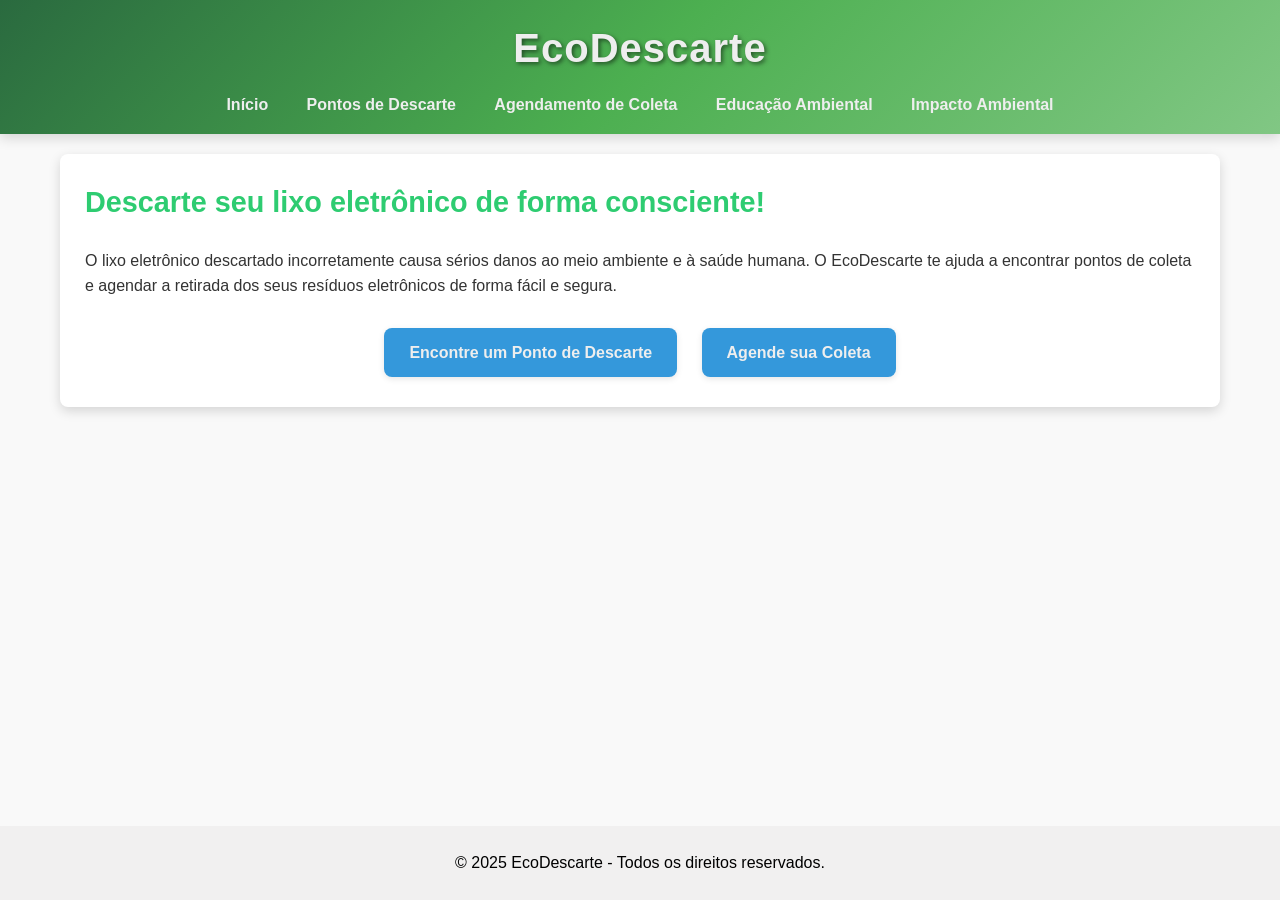
==== index.html @ f3ffeaec "ECO 2026 - SEGUNDA ENTREGA" ====
<!DOCTYPE html>
<html lang="pt-br">
<head>
    <meta charset="UTF-8">
    <meta name="viewport" content="width=device-width, initial-scale=1.0">
    <title>EcoDescarte - Descarte Consciente de Resíduos Eletrônicos</title>
    <link rel="stylesheet" href="css/style.css">
</head>
<body>
<header>
    <h1>EcoDescarte</h1>
    <nav>
        <button class="menu-toggle" aria-expanded="false" aria-controls="main-menu" aria-label="Abrir menu de navegação">☰ Menu</button>
        <ul class="menu" id="main-menu"> 
            <li><a href="index.html">Início</a></li>
            <li><a href="mapa.html">Pontos de Descarte</a></li>
            <li><a href="agendamento.html">Agendamento de Coleta</a></li>
            <li><a href="educacional.html">Educação Ambiental</a></li>
            <li><a href="impacto.html">Impacto Ambiental</a></li>
            </ul>
    </nav>
</header>

    <main>
        <section id="inicio">
            <h2>Descarte seu lixo eletrônico de forma consciente!</h2>
            <p>O lixo eletrônico descartado incorretamente causa sérios danos ao meio ambiente e à saúde humana. O EcoDescarte te ajuda a encontrar pontos de coleta e agendar a retirada dos seus resíduos eletrônicos de forma fácil e segura.</p>
            <div class="call-to-action">
                <a href="mapa.html" class="button">Encontre um Ponto de Descarte</a>
                <a href="gendamento.html" class="button">Agende sua Coleta</a>
            </div>
        </section>
    </main>

    <footer>
        <p>&copy; 2025 EcoDescarte - Todos os direitos reservados.</p>
    </footer>

  </body>
  <script src="js/script.js"></script>
</html>
---- css/style.css ----
:root {
    --primary-color: #2ecc71; /* Verde Esmeralda */
    --secondary-color: #3498db; /* Azul Vibrante */
    --accent-color: #f39c12; /* Laranja Queimado */
    
    --text-color-primary: #333;
    --text-color-secondary: #eee; /* Para texto sobre fundos escuros/coloridos */
    --text-color-on-menu: #ffffff; /* Especificamente para texto do menu mobile */
    
    --bg-color-primary: #f9f9f9;
    --bg-color-secondary: #fff; /* Fundo de seções, cards */
    
    /* Gradiente verde para HEADER */
    --bg-green-gradient-start: #2A6A3F;
    --bg-green-gradient-mid: #4CAF50;
    --bg-green-gradient-end: #81C784;
    
    --bg-header-gradient: linear-gradient(135deg, var(--bg-green-gradient-start), var(--bg-green-gradient-mid), var(--bg-green-gradient-end));
    --bg-mobile-menu: var(--bg-green-gradient-start); /* Fundo sólido para menu mobile */
    
    --border-radius: 8px;
    --box-shadow: 0 4px 12px rgba(0, 0, 0, 0.15);
    --transition: all 0.3s ease-in-out;
}

/* Reset básico e Box Sizing */
* {
    box-sizing: border-box;
    margin: 0;
    padding: 0;
}

body {
    font-family: 'Segoe UI', Tahoma, Geneva, Verdana, sans-serif;
    background: var(--bg-color-primary);
    color: var(--text-color-primary);
    line-height: 1.6;
    overflow-x: hidden; /* Prevenir scroll horizontal */
    display: flex;
    flex-direction: column;
    min-height: 100vh;
    transition: background-color 0.3s, color 0.3s; /* Para transição de tema */
}

body.no-scroll {
    overflow-y: hidden; /* Prevenir scroll do body quando menu mobile estiver aberto */
}

/* Estilos para Tema Escuro (Exemplo) */
body.dark-theme {
    --primary-color: #27ae60;
    --secondary-color: #2980b9;
    --accent-color: #d35400;
    --text-color-primary: #f0f0f0;
    --text-color-secondary: #1a1a1a;
    --bg-color-primary: #2c3e50;
    --bg-color-secondary: #34495e;
    --bg-header-gradient: linear-gradient(135deg, #1e4e2f, #3a8e40, #66a269);
    --bg-mobile-menu: #1e4e2f;
    --box-shadow: 0 4px 12px rgba(0, 0, 0, 0.3);
}

header {
    background: var(--bg-header-gradient);
    color: var(--text-color-secondary); /* Texto no header será branco/claro */
    padding: 1em 0; /* Ajustado padding */
    text-align: center;
    box-shadow: var(--box-shadow);
    position: relative; /* Para ancorar o menu mobile se necessário */
    z-index: 1001; /* Header acima do menu que pode estar abaixo */
}

header h1 {
    margin-bottom: 0.3em;
    font-size: 2.5em; /* Ajustado */
    letter-spacing: 1px;
    font-weight: 700;
    text-shadow: 2px 2px 4px rgba(0, 0, 0, 0.5);
}

nav {
    position: relative; /* Para o menu mobile se posicionar em relação à nav */
}

nav ul.menu {
    list-style: none;
    padding: 0;
    margin: 0;
    display: flex;
    justify-content: center;
    align-items: center;
}

nav ul.menu li {
    margin: 0 1.2em; /* Ajustado */
}

nav ul.menu li a {
    color: var(--text-color-secondary); /* Cor do texto dos links do menu no header */
    text-decoration: none;
    font-weight: bold;
    padding: 0.5em 0;
    transition: color 0.3s ease;
}

nav ul.menu li a:hover {
    color: var(--accent-color);
}

/* Botão do Menu Mobile (Hamburguer) */
.menu-toggle {
    display: none; /* Escondido por padrão em telas maiores */
    background: none;
    border: none;
    color: var(--text-color-secondary); /* Cor do ícone/texto do hamburguer */
    font-size: 1.8em; /* Tamanho do ícone/texto */
    padding: 5px 5px;
    cursor: pointer;
    user-select: none;
    position: absolute; /* Para posicionar dentro do header/nav */
    right: 20px;
    top: 50%;
    transform: translateY(-80%);
    line-height: 1
}

main {
    flex-grow: 1; /* Faz o main ocupar o espaço restante */
    padding: 20px; /* Padding geral */
    width: 100%;
    max-width: 1200px; /* Limita a largura máxima do conteúdo */
    margin: 0 auto; /* Centraliza o conteúdo */
}

section {
    background-color: var(--bg-color-secondary);
    padding: 25px;
    margin-bottom: 25px;
    border-radius: var(--border-radius);
    box-shadow: var(--box-shadow);
    transition: transform 0.2s ease-in-out, box-shadow 0.2s ease-in-out;
}

section:hover {
    transform: translateY(-5px);
    box-shadow: 0 8px 18px rgba(0,0,0,0.2);
}

h2, h3 {
    color: var(--primary-color);
    margin-bottom: 0.8em;
}

h2 { font-size: 1.8em; }
h3 { font-size: 1.4em; }

.call-to-action {
    margin-top: 1.5em;
    text-align: center;
}

.button {
    display: inline-block;
    background-color: var(--secondary-color);
    color: var(--text-color-secondary);
    padding: 12px 25px;
    text-decoration: none;
    border-radius: var(--border-radius);
    font-weight: bold;
    transition: var(--transition);
    box-shadow: 0 2px 6px rgba(0, 0, 0, 0.1);
    margin: 5px 10px; /* Adicionado margin vertical */
    border: none; /* Caso seja usado em tags button */
    cursor: pointer; /* Para tags button */
}

.button:hover {
    background-color: var(--accent-color);
    transform: scale(1.05);
    box-shadow: 0 4px 8px rgba(0,0,0,0.15);
}

footer {
    background-color: #bdbcbc25;
    color: black;
    text-align: center;
    padding: 1.5em 0;
    width: 100%;
    margin-top: auto; /* Garante que o footer fique no final da página */
}

/* Estilos específicos de formulários */
label {
    display: block;
    margin-bottom: 8px;
    font-weight: bold;
    color: var(--text-color-primary);
}

input[type="text"],
input[type="email"],
input[type="tel"],
input[type="date"],
input[type="number"],
textarea {
    width: 100%; 
    padding: 12px; /* Aumentado padding */
    margin-bottom: 18px; /* Aumentado margem */
    border: 1px solid #ccc; /* Cor de borda mais suave */
    border-radius: var(--border-radius);
    box-sizing: border-box;
    font-size: 1em;
    background-color: var(--bg-color-secondary); /* Fundo do input */
    color: var(--text-color-primary); /* Texto do input */
}

input:focus, textarea:focus {
    outline: none;
    border-color: var(--primary-color);
    box-shadow: 0 0 0 2px rgba(var(--primary-color), 0.2);
}

textarea {
    resize: vertical;
    min-height: 120px;
}

button[type="submit"],
#calculadora-impacto button { /* Estilo unificado para botões de ação */
    padding: 12px 25px;
    background-color: var(--primary-color);
    color: var(--text-color-secondary);
    border: none;
    border-radius: var(--border-radius);
    cursor: pointer;
    font-size: 1.1em;
    font-weight: bold;
    transition: var(--transition);
    box-shadow: 0 2px 6px rgba(0, 0, 0, 0.1);
}

button[type="submit"]:hover,
#calculadora-impacto button:hover {
    background-color: #27ae60; /* Escurecer o primary color no hover */
    transform: scale(1.02);
}

/* Página de Agendamento */
#agendamento-form textarea {
    min-height: 100px; /* Ajustado */
}

/* Página Educacional */
#educacao section { /* Seções dentro da página educacional */
    border: 1px solid #e0e0e0;
    padding: 20px;
    margin-bottom: 20px;
}
#educacao h3 {
    color: var(--secondary-color);
    border-bottom: 2px solid var(--secondary-color);
    padding-bottom: 0.4em;
}
#educacao ul {
    list-style: disc; /* Mais comum */
    padding-left: 25px;
}
#educacao li {
    margin-bottom: 0.6em;
}

/* Calculadora de Impacto */
#calculadora-impacto input[type="number"] {
    width: 100px; /* Aumentado para melhor toque */
    padding: 10px;
}
#resultado-impacto {
    margin-top: 20px;
    font-size: 1.15em; 
    font-weight: bold;
    color: var(--primary-color);
    padding: 15px;
    border: 1px solid var(--primary-color);
    border-radius: var(--border-radius);
    background-color: rgba(46, 204, 113, 0.08); /* Fundo mais sutil */
}

/* Mapa Interativo */
#mapa-interativo #map {
    height: 400px; /* Padrão */
    width: 100%;
    border-radius: var(--border-radius);
    box-shadow: var(--box-shadow);
    margin-bottom: 20px; /* Espaçamento abaixo do mapa */
}
#mapa-interativo .search-controls {
    display: flex;
    flex-wrap: wrap; /* Para quebrar em telas menores */
    gap: 10px;
    align-items: center;
    margin-bottom: 20px; /* Espaçamento */
}
#mapa-interativo .search-controls input[type="text"] {
    flex-grow: 1;
    min-width: 200px; /* Largura mínima */
}
#mapa-interativo .search-controls button {
    padding: 10px 15px;
    background-color: var(--secondary-color);
    color: var(--text-color-secondary);
    border: none;
    border-radius: var(--border-radius);
    cursor: pointer;
    font-weight: bold;
    transition: var(--transition);
}
#mapa-interativo .search-controls button:hover {
    background-color: var(--accent-color);
}


/* --- Media Queries para Responsividade --- */

/* Estilos Mobile (até 768px) */
@media (max-width: 768px) {
    header h1 {
        font-size: 2em; /* Reduzir tamanho do título */
        margin-bottom: 0.5em;
    }

    .menu-toggle {
        display: block; /* Mostrar botão hamburguer */
    }

    nav ul.menu {
        /* Esconder o menu desktop e preparar para o menu mobile */
        display: flex; /* Mantemos flex para flex-direction */
        flex-direction: column;
        position: absolute;
        top: 100%; /* Abaixo do nav/header */
        left: 0;
        width: 100%;
        background-color: var(--bg-mobile-menu); /* Fundo opaco */
        box-shadow: 0 4px 8px rgba(0,0,0,0.2);
        
        max-height: 0; /* Começa fechado */
        overflow: hidden;
        transition: max-height 0.4s cubic-bezier(0.25, 0.1, 0.25, 1); /* Transição suave */
        z-index: 1000; /* Acima do conteúdo da página */
    }

    nav ul.menu.active {
        max-height: 70vh; /* Altura máxima quando aberto (ajuste conforme necessário) */
        overflow-y: auto; /* Scroll se itens excederem altura */
    }

    nav ul.menu li {
        margin: 0;
        width: 100%;
        text-align: center; /* Centralizar texto dos itens */
    }

    nav ul.menu li a {
        display: block; /* Ocupar toda a largura */
        padding: 1em 1.5em; /* Aumentar área de toque */
        color: var(--text-color-on-menu); /* Cor de texto para o menu mobile */
        border-bottom: 1px solid rgba(255, 255, 255, 0.1); /* Separador sutil */
    }
    nav ul.menu li:last-child a {
        border-bottom: none;
    }
    nav ul.menu li a:hover {
        background-color: var(--accent-color); /* Destaque no hover */
        color: var(--text-color-secondary);
    }

    main {
        padding: 15px;
    }
    section {
        padding: 20px;
    }

    .call-to-action .button {
        display: block; /* Botões um abaixo do outro */
        margin: 10px auto; /* Centralizar e espaçar */
        width: 80%;
        max-width: 300px;
    }

    #mapa-interativo .search-controls {
        flex-direction: column; /* Controles de busca um abaixo do outro */
    }
    #mapa-interativo .search-controls input[type="text"],
    #mapa-interativo .search-controls button {
        width: 100%;
    }

    /* Ajustes para o Toggle de Tema se existir */
    .toggle-theme-container {
        border-top: 1px solid rgba(255,255,255,0.1);
        padding: 10px 0;
    }
    .toggle-theme {
        justify-content: center;
        padding: 10px;
    }
}

/* Toggle tema (se você for usar) */
.toggle-theme {
    margin-left: auto; /* No desktop, empurra para a direita se estiver no fluxo principal */
    cursor: pointer;
    display: flex;
    align-items: center;
    gap: 8px;
    padding: 5px 10px; /* Adiciona um pouco de padding */
}
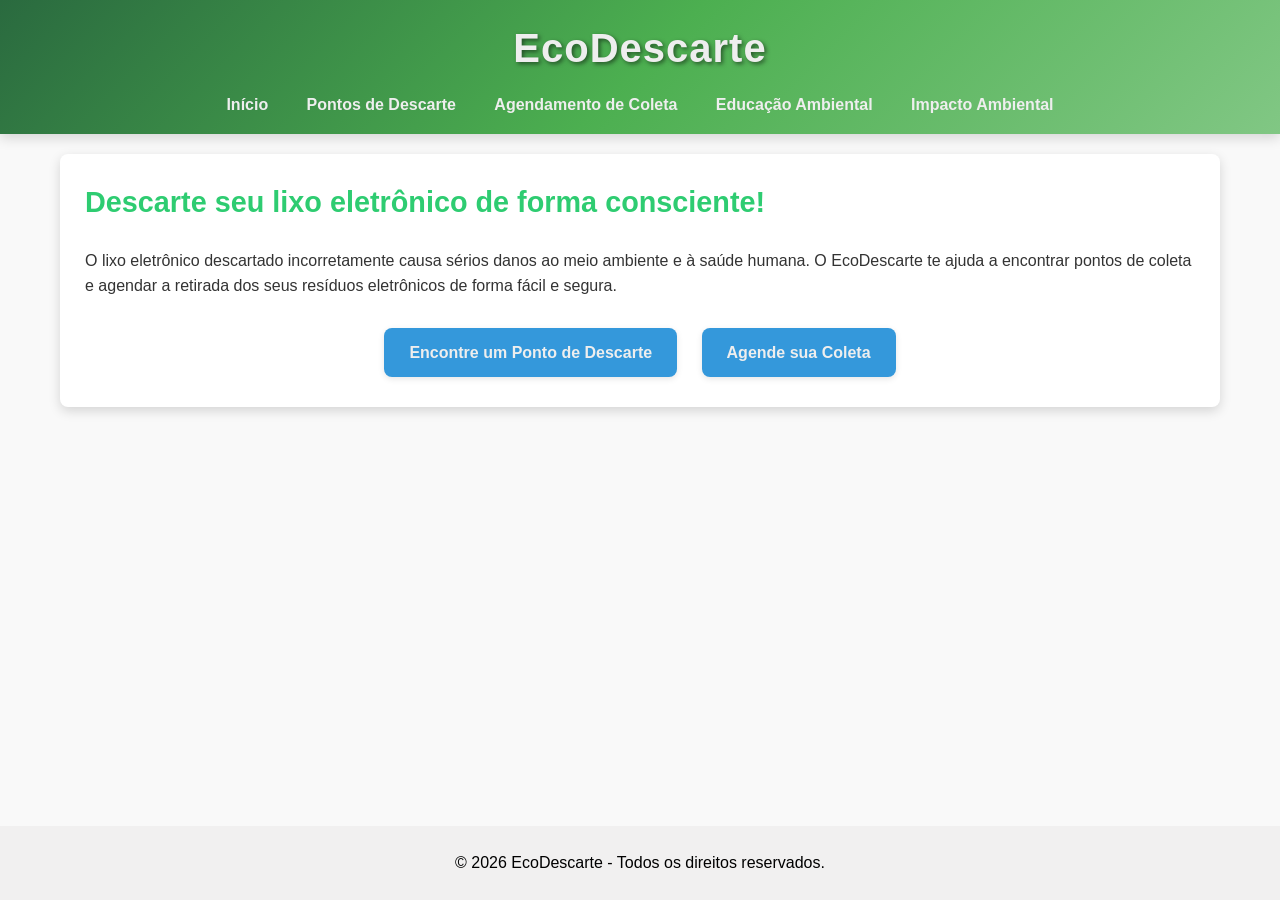
==== commit 6779c54d: "Alterações Finais" ====
--- a/index.html
+++ b/index.html
@@ -27,13 +27,13 @@
             <p>O lixo eletrônico descartado incorretamente causa sérios danos ao meio ambiente e à saúde humana. O EcoDescarte te ajuda a encontrar pontos de coleta e agendar a retirada dos seus resíduos eletrônicos de forma fácil e segura.</p>
             <div class="call-to-action">
                 <a href="mapa.html" class="button">Encontre um Ponto de Descarte</a>
-                <a href="gendamento.html" class="button">Agende sua Coleta</a>
+                <a href="agendamento.html" class="button">Agende sua Coleta</a>
             </div>
         </section>
     </main>
 
     <footer>
-        <p>&copy; 2025 EcoDescarte - Todos os direitos reservados.</p>
+        <p>&copy; 2026 EcoDescarte - Todos os direitos reservados.</p>
     </footer>
 
   </body>
